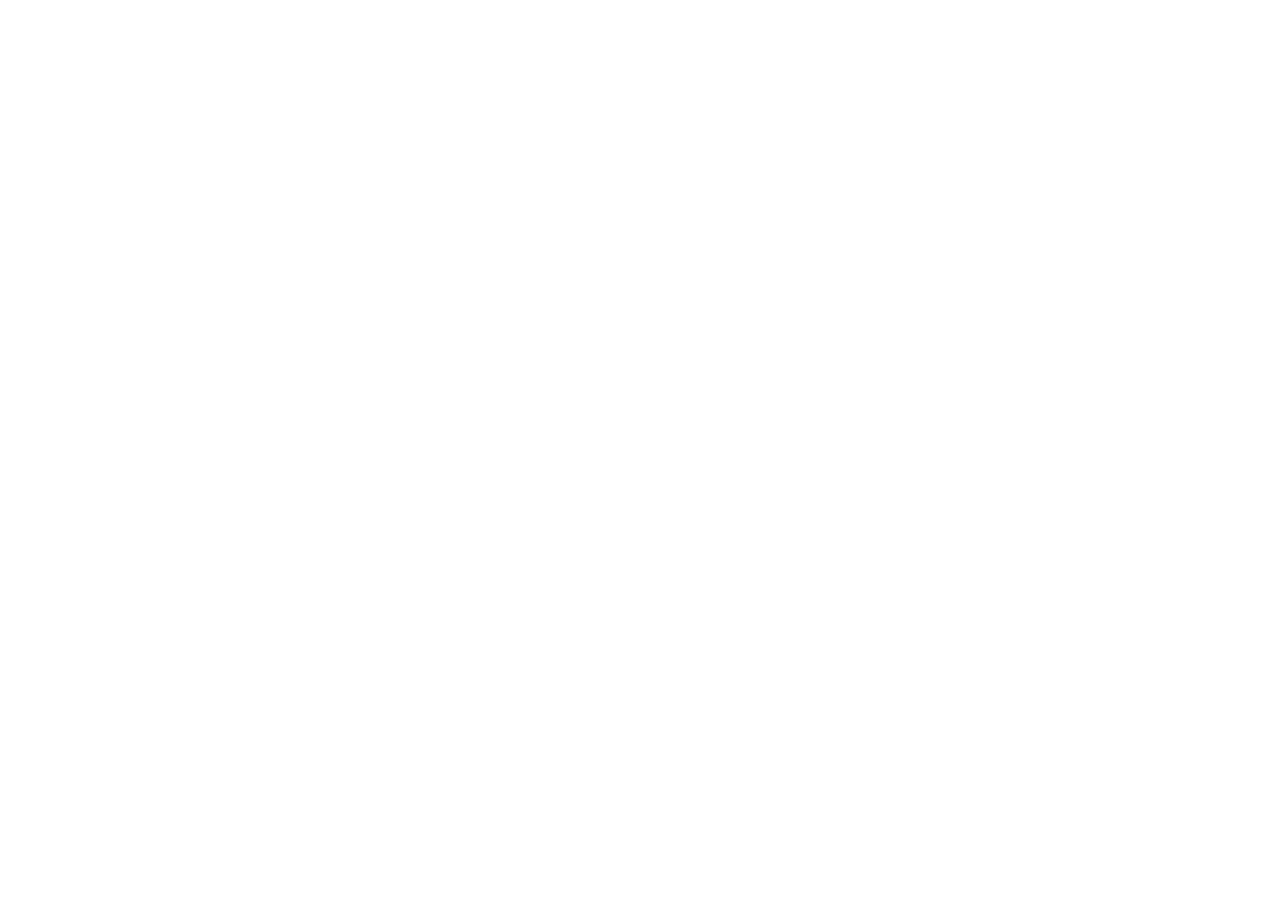
==== examples/index.html @ eefef436 "temporary slideshow in main" ====
<!DOCTYPE html>
<html>
<head>
	<title>Example1</title>
	<link rel="stylesheet" href="css/style.css" />
	<link rel="stylesheet" href="css/animate.css" />

</head>
<body>
<script src="js/EzeeUI-min.js"></script>

</body>
</html>
---- examples/css/style.css ----
*
{
	padding : 0;
	margin : 0;
}
.box-container{
	width:100%;
	margin:0 auto;
}

.main-wrapper
{
	background:#f5f5f5;
}
.hide{
  display:none;
}



.slides-area
{
		width:100%;
		
		background:#abc;
		float:left;
		position:relative;
		overflow:hidden;
}

.slides-area .slide
{
	position : relative;
	float : left;
  background-color:white;
	
	/*background : #e1bee8;*/
	margin:0px 0px 15px 0px;

}

.slide-control
{
	position : absolute;
	width : 50px;
	height:50px;
	bottom : 10px;
	right : 10px;
	background: black;
	z-index : 2;
}

.slides-area .viewport-container
{
	/*position:absolute;*/
	left:0px;
	overflow:hidden;


}
.slides-area .longslider-container
{
	height : 555px;
	/*width:10000px;*/
	background:red;
}

.next-bar{
	width:25px;
	height:25px;
	background:url(../../images/next-inactive.png) 50% 50% no-repeat;
	position: absolute;
	z-index:5;
	right:25px;
	bottom:50px;
}

.down-bar{
	width:25px;
	height:25px;
	background:url(../../images/down-inactive.png) 50% 50% no-repeat;
	position: absolute;
	z-index:5;
	right:50px;
	bottom:25px;
}
.up-bar{
	width:25px;
	height:25px;
	background:url(../../images/up-inactive.png) 50% 50% no-repeat;
	position: absolute;
	z-index:5;
	right:50px;
	bottom:75px;
}
.previous-bar{
	width:25px;
	height:25px;
	background:url(../../images/previous-inactive.png) 50% 50% no-repeat;
	position: absolute;
	z-index:5;
	right:75px;
	bottom:50px;
}
.next-bar.active{
	background:url(../../images/next.png) 50% 50% no-repeat;
}
.previous-bar.active{
	background:url(../../images/previous.png) 50% 50% no-repeat;
}
.up-bar.active{
	background:url(../../images/up.png) 50% 50% no-repeat;
}
.down-bar.active{
	background:url(../../images/down.png) 50% 50% no-repeat;
}


	



/* Controls */

.controls{
	width : 25px;
	height : 25px;
	display:inline-block;
}

.backgroundColor{
	background-color : #069688;
}


.slide{
	float:left;
}






.clearfix:before,
.clearfix:after {
    content: " "; /* 1 */
    display: table; /* 2 */
}

.clearfix:after {
    clear: both;
}

/**
 * For IE 6/7 only
 * Include this rule to trigger hasLayout and contain floats.
 */
.clearfix {
    *zoom: 1;
}
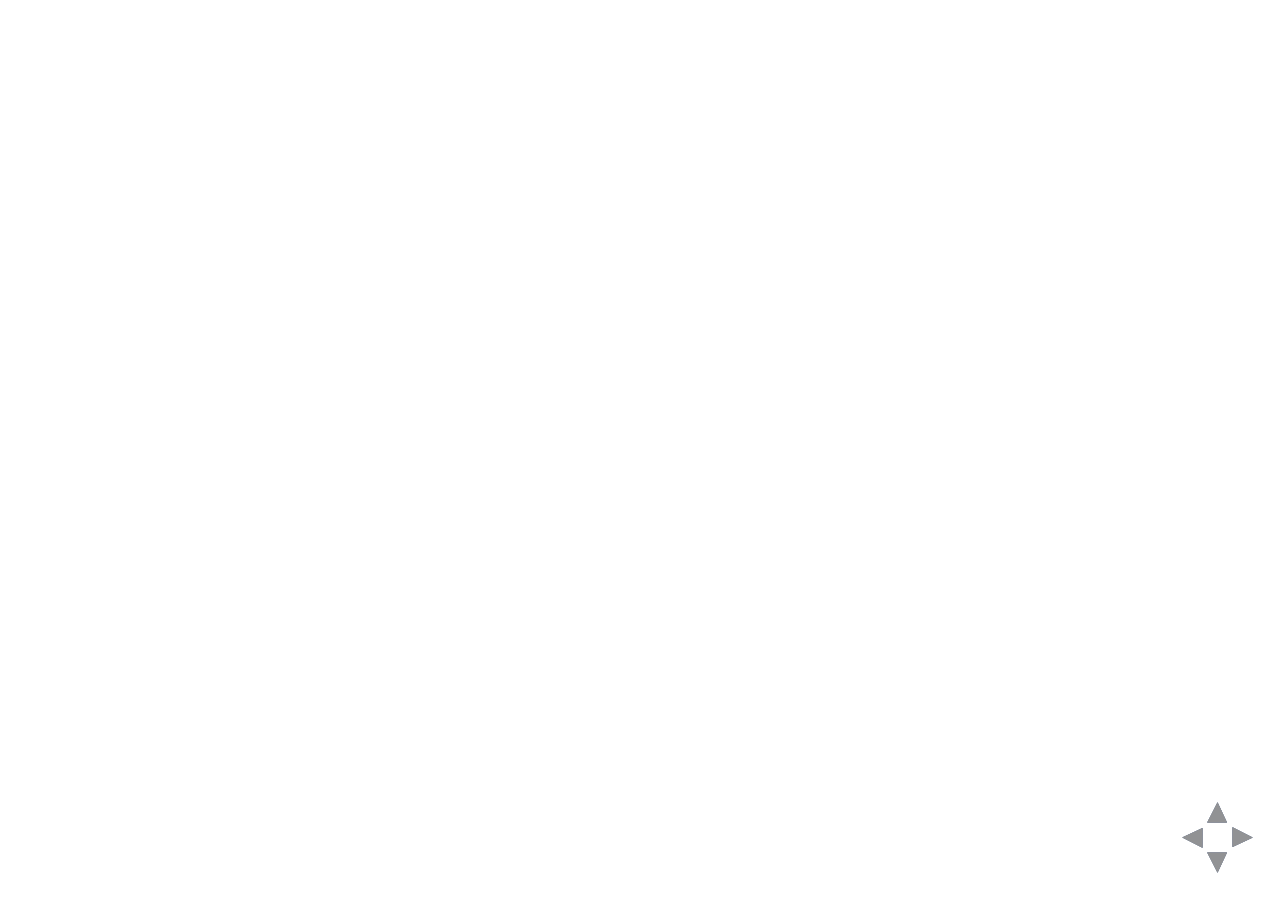
==== commit fd5999fb: "edit the existing slides" ====
--- a/examples/index.html
+++ b/examples/index.html
@@ -1,13 +1,30 @@
 <!DOCTYPE html>
 <html>
 <head>
+<style>
+html,body{
+	width:100%;
+	height:100%;
+}
+	#div1{
+		width:100%;
+		height:100%;
+		position:relative;
+		overflow:hidden;
+	}
+</style>
 	<title>Example1</title>
+	
 	<link rel="stylesheet" href="css/style.css" />
 	<link rel="stylesheet" href="css/animate.css" />
 
 </head>
 <body>
-<script src="js/EzeeUI-min.js"></script>
-
+<div id="div1"></div>
+<script src="js/EzeeUI.js"></script>
+<script type="text/javascript">
+	var data = prompt('Enter the JSON data : ');
+	var ezeeUI = new EzeeUI(JSON.parse(data),document.getElementById('div1'));
+</script>
 </body>
 </html>--- a/examples/css/style.css
+++ b/examples/css/style.css
@@ -15,8 +15,6 @@
 .hide{
   display:none;
 }
-
-
 
 .slides-area
 {
@@ -135,6 +133,9 @@
 
 .slide{
 	float:left;
+	width:100%;
+	height:100%;
+
 }
 
 
